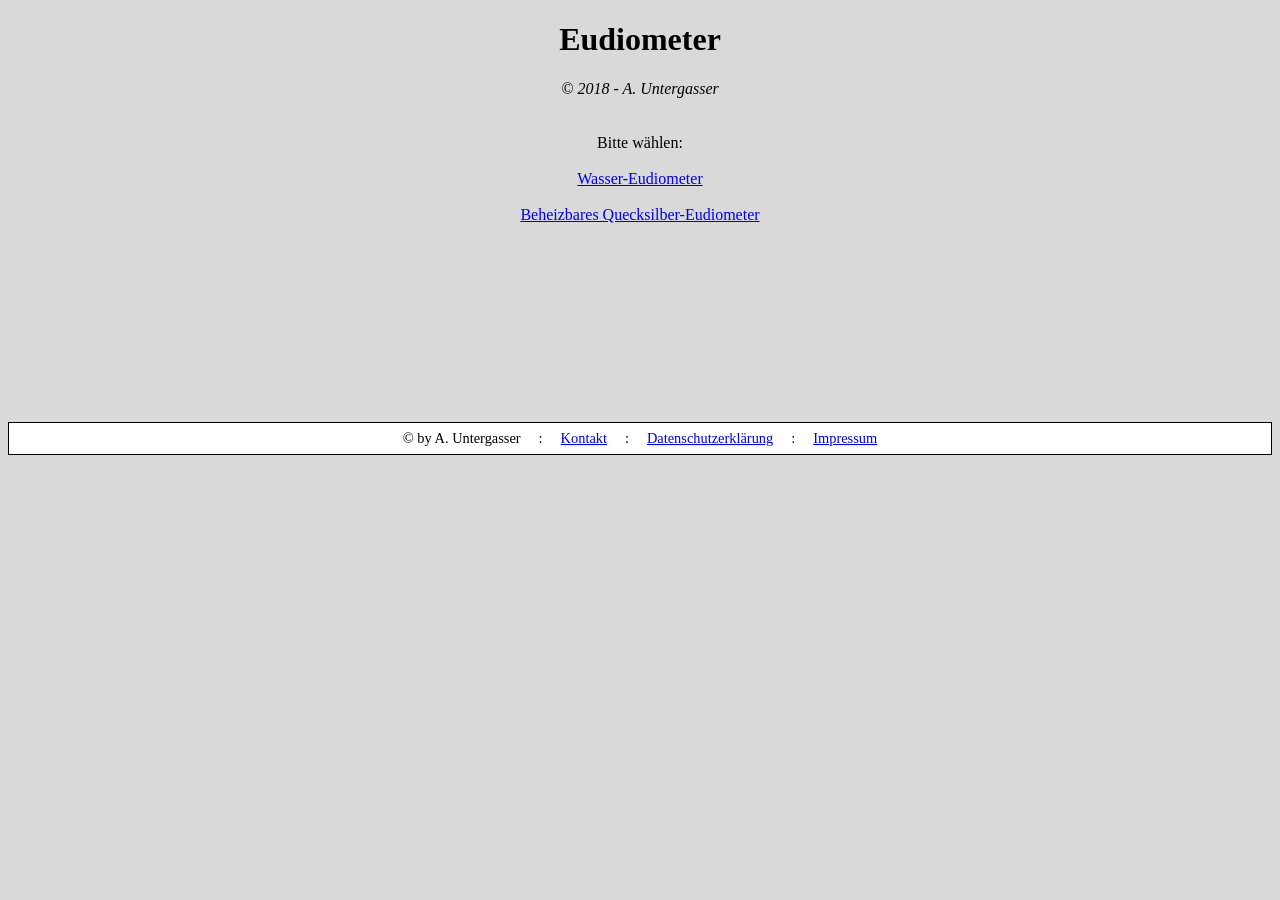
==== index.html @ 4172e784 "Initial working set" ====
<!DOCTYPE html>
<html>
  <head>
    <title>Eudiometer</title>
    <meta name="description" content="Eudiometer.">
    <meta charset="utf-8">
    <style>
      .content {
          text-align: center;
      }
      body {
          background-color: #d9d9d9;
      }
    </style>
  </head>
  <body>
  <audio id="boomSound" preload="auto">
  <source src="boom.mp3" type="audio/mpeg">
  Your browser does not support the audio element.
  </audio> 
  
  <div class="content">
    <h1>Eudiometer</h1>
    <i>&copy; 2018 - A. Untergasser</i><br />
    <br />
    <br />
    Bitte w&auml;hlen:<br />
    <br />
    <a href="water_eudiometer.html">Wasser-Eudiometer</a><br />
    <br />
    <a href="mercury_eudiometer.html">Beheizbares Quecksilber-Eudiometer</a><br />
    <br />
    <br />
    <br />
    <br />
    <br />
    <br />
    <br />
    <br />
    <br />
    <br />
    <br />
    
  </div>
  <div id="footer" style="clear: both;font-size: 0.9em;margin-left: 5;margin-right: 5;margin-top: 5;margin-bottom: 5;min-width: 16em;padding: 0.5em;text-align: center;background-color: #ffffff;border: 1px solid black;">
    <a>&copy; by A. Untergasser</a>
    &nbsp;&nbsp;&nbsp;&nbsp;:&nbsp;&nbsp;&nbsp;&nbsp;
    <a href="http://www.untergasser.de/data/contact.html">Kontakt</a>
    &nbsp;&nbsp;&nbsp;&nbsp;:&nbsp;&nbsp;&nbsp;&nbsp;
    <a href="http://www.untergasser.de/data/datenschutzerklaerung.html">Datenschutzerkl&auml;rung</a>
    &nbsp;&nbsp;&nbsp;&nbsp;:&nbsp;&nbsp;&nbsp;&nbsp;
    <a href="http://www.untergasser.de/data/impressum.html">Impressum</a>
  </div>
  </body>
</html>
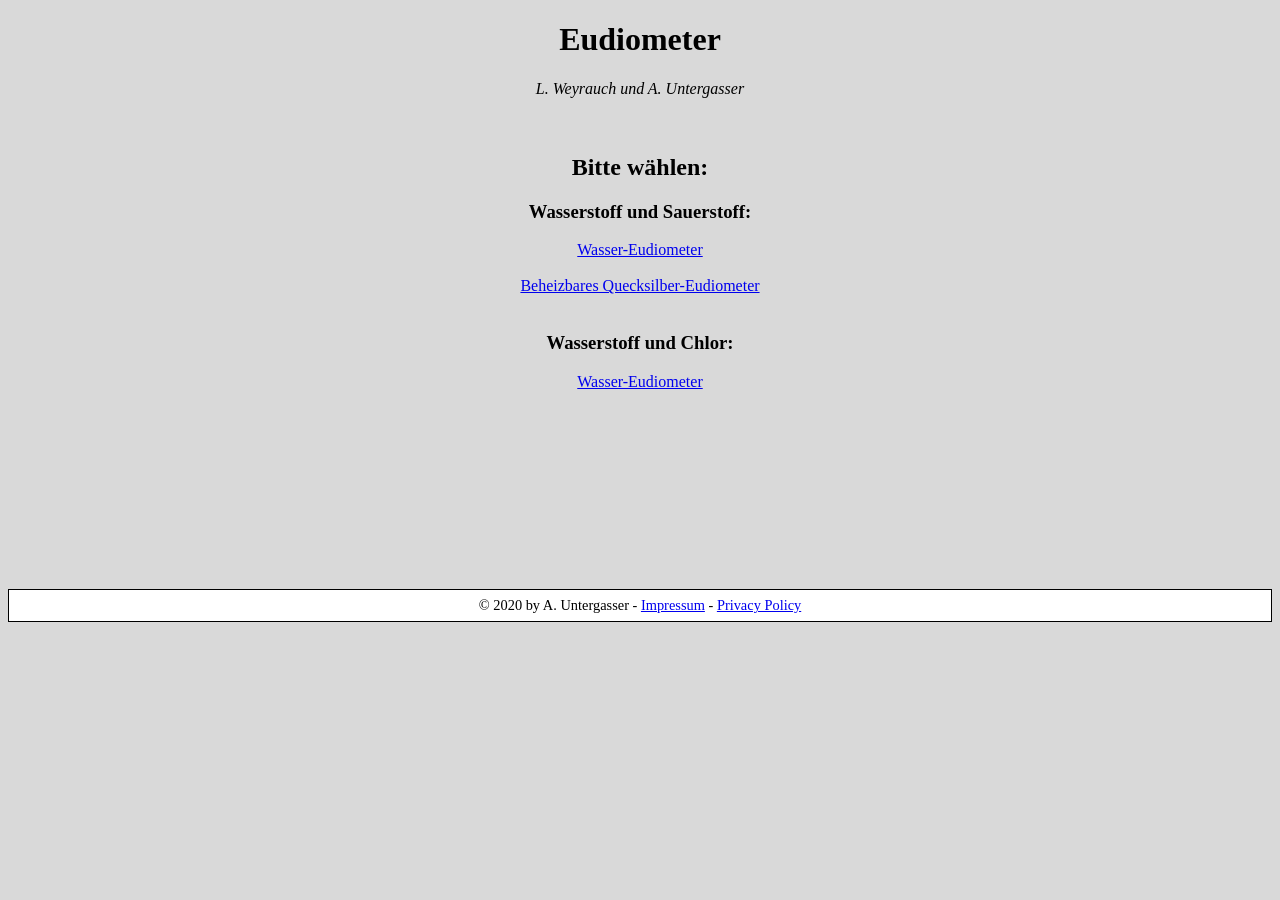
==== commit 80cccf0a: "Now with Arbeitsblatt" ====
--- a/index.html
+++ b/index.html
@@ -21,14 +21,17 @@
   
   <div class="content">
     <h1>Eudiometer</h1>
-    <i>&copy; 2018 - A. Untergasser</i><br />
+    <i>L. Weyrauch und A. Untergasser</i><br />
     <br />
     <br />
-    Bitte w&auml;hlen:<br />
-    <br />
+    <h2>Bitte w&auml;hlen:</h2>
+    <h3>Wasserstoff und Sauerstoff:</h3>
     <a href="water_eudiometer.html">Wasser-Eudiometer</a><br />
     <br />
     <a href="mercury_eudiometer.html">Beheizbares Quecksilber-Eudiometer</a><br />
+    <br />
+    <h3>Wasserstoff und Chlor:</h3>
+    <a href="water_eudiometer_cl.html">Wasser-Eudiometer</a><br />
     <br />
     <br />
     <br />
@@ -43,13 +46,11 @@
     
   </div>
   <div id="footer" style="clear: both;font-size: 0.9em;margin-left: 5;margin-right: 5;margin-top: 5;margin-bottom: 5;min-width: 16em;padding: 0.5em;text-align: center;background-color: #ffffff;border: 1px solid black;">
-    <a>&copy; by A. Untergasser</a>
-    &nbsp;&nbsp;&nbsp;&nbsp;:&nbsp;&nbsp;&nbsp;&nbsp;
-    <a href="http://www.untergasser.de/data/contact.html">Kontakt</a>
-    &nbsp;&nbsp;&nbsp;&nbsp;:&nbsp;&nbsp;&nbsp;&nbsp;
-    <a href="http://www.untergasser.de/data/datenschutzerklaerung.html">Datenschutzerkl&auml;rung</a>
-    &nbsp;&nbsp;&nbsp;&nbsp;:&nbsp;&nbsp;&nbsp;&nbsp;
-    <a href="http://www.untergasser.de/data/impressum.html">Impressum</a>
+    &copy; 2020 by A. Untergasser
+    -
+    <a href="legal/impressum.html">Impressum</a>
+    -
+    <a href="legal/privacy.html">Privacy Policy</a>
   </div>
   </body>
 </html>
